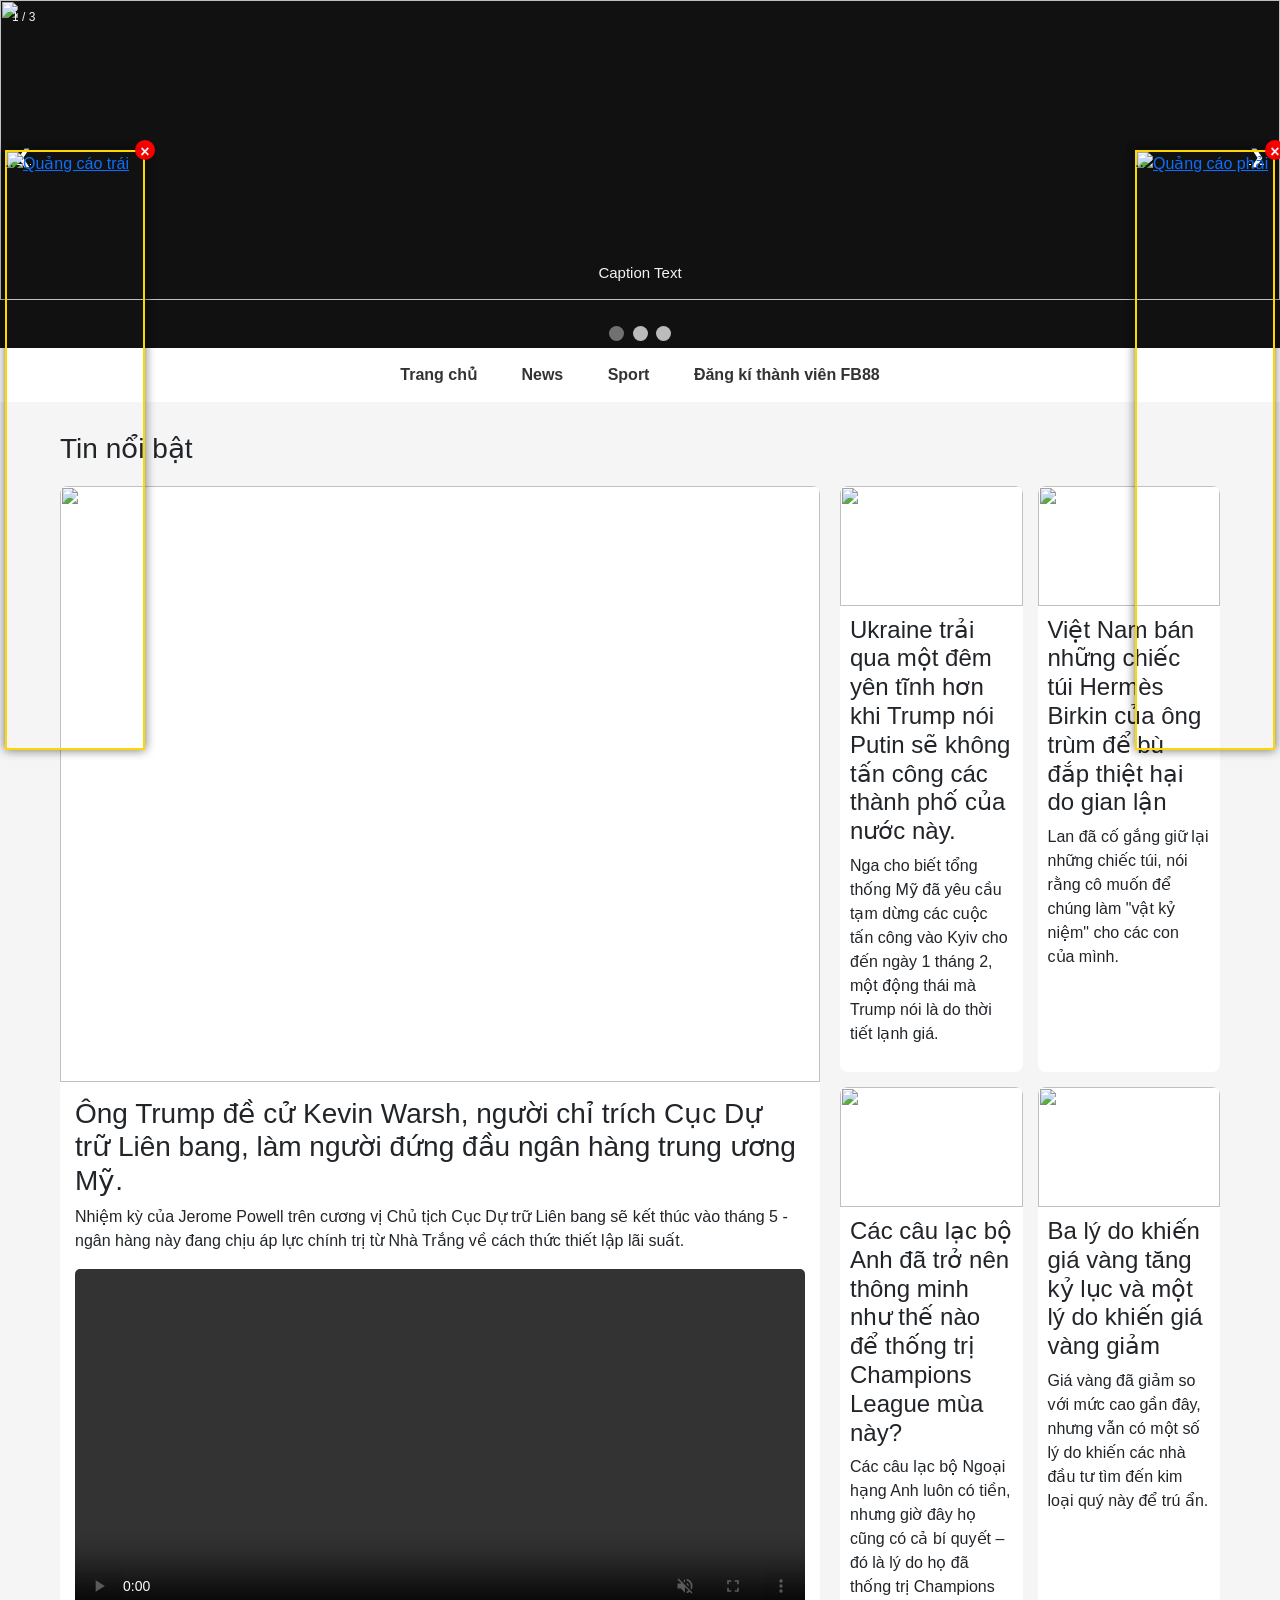
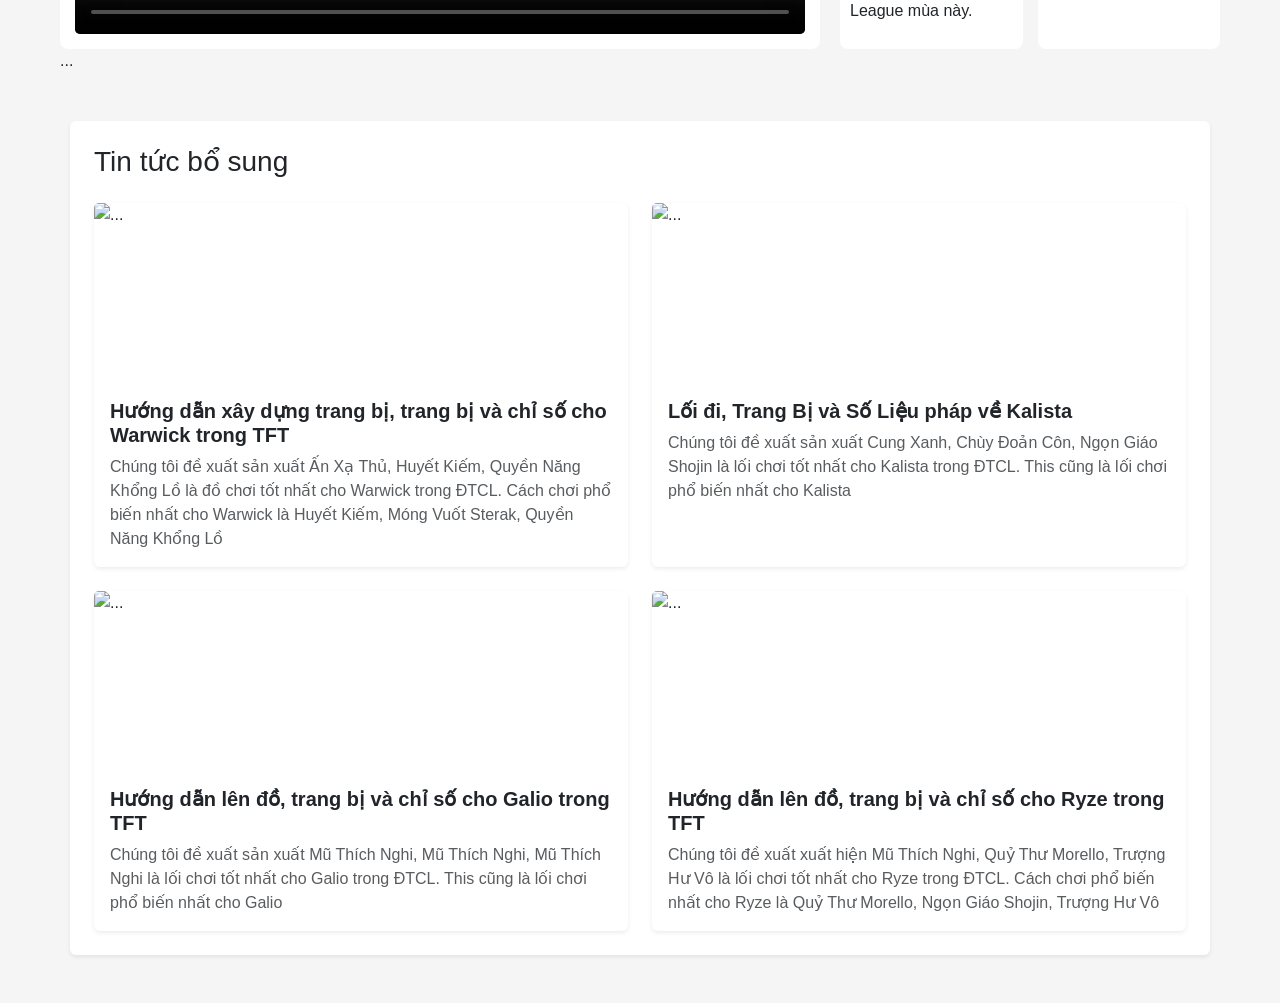
==== index.html @ cff38d14 "Add files via upload" ====
﻿<!DOCTYPE html>
<html lang="vi">
<head>
    <meta charset="UTF-8">
    <title>Trang chủ | Web Báo</title>
       <link href="https://cdn.jsdelivr.net/npm/bootstrap@5.3.8/dist/css/bootstrap.min.css" rel="stylesheet" integrity="sha384-sRIl4kxILFvY47J16cr9ZwB07vP4J8+LH7qKQnuqkuIAvNWLzeN8tE5YBujZqJLB" crossorigin="anonymous">
       <link rel="stylesheet" href="style.css">
</head>
<body>

    <header>
           



           <!-- Slideshow container -->
           <div class="slideshow-container">

            <!-- Full-width images with number and caption text -->
            <div class="mySlides my-fade">
              <div class="numbertext">1 / 3</div>
              <img src="images/img1.jpg" style="width:100%">
              <div class="text">Caption Text</div>
            </div>
          
            <div class="mySlides my-fade">
              <div class="numbertext">2 / 3</div>
              <img src="images/img2.jpg" style="width:100%">
              <div class="text">Caption Two</div>
            </div>
          
            <div class="mySlides my-fade">
              <div class="numbertext">3 / 3</div>
              <img src="images/img3.jpg" style="width:100%">
              <div class="text">Caption Three</div>
            </div>
          
            <!-- Next and previous buttons -->
            <a class="prev" onclick="plusSlides(-1)">&#10094;</a>
            <a class="next" onclick="plusSlides(1)">&#10095;</a>
          </div>
          <br>
          
          <!-- The dots/circles -->
          <div style="text-align:center">
            <span class="dot" onclick="currentSlide(1)"></span>
            <span class="dot" onclick="currentSlide(2)"></span>
            <span class="dot" onclick="currentSlide(3)"></span>
          </div>


          <script>
            let slideIndex = 1;
            showSlides(slideIndex);
            
            // Điều khiển nút Next/Prev
            function plusSlides(n) {
              showSlides(slideIndex += n);
            }
            
            // Điều khiển khi ấn vào chấm tròn (dots)
            function currentSlide(n) {
              showSlides(slideIndex = n);
            }
            
            function showSlides(n) {
              let i;
              let slides = document.getElementsByClassName("mySlides");
              let dots = document.getElementsByClassName("dot");
              
              if (n > slides.length) {slideIndex = 1}    
              if (n < 1) {slideIndex = slides.length}
              
              for (i = 0; i < slides.length; i++) {
                slides[i].style.display = "none";  
              }
              for (i = 0; i < dots.length; i++) {
                dots[i].className = dots[i].className.replace(" active", "");
              }
              
              slides[slideIndex-1].style.display = "block";  
              dots[slideIndex-1].className += " active";
            }
            </script>







<nav>
    <a href="index.html">Trang chủ</a>
    <a href="news.html">News</a>
    <a href="sport.html">Sport</a>
    <a href="thanhtoan.html">Đăng kí thành viên FB88</a>
</nav>

    </header>

    <main>


        <div class="banner-gif left">
            <a href="link-quang-cao-1.html">
                <img src="images/banner-trai.gif" alt="Quảng cáo trái">
            </a>
            <button class="close-btn" onclick="this.parentElement.style.display='none'">×</button>
        </div>

        <div class="banner-gif right">
            <a href="link-quang-cao-2.html">
                <img src="images/banner-phai.gif" alt="Quảng cáo phải">
            </a>
            <button class="close-btn" onclick="this.parentElement.style.display='none'">×</button>
        </div>





        <h2>Tin nổi bật</h2>

        <section class="bbc-grid">

            <!-- TIN LỚN -->
            <div class="main-news">
                <img src="images/main.jpg">
                <div class="content">
                    <h3>Ông Trump đề cử Kevin Warsh, người chỉ trích Cục Dự trữ Liên bang, làm người đứng đầu ngân hàng trung ương Mỹ.</h3>
                    <p>Nhiệm kỳ của Jerome Powell trên cương vị Chủ tịch Cục Dự trữ Liên bang sẽ kết thúc vào tháng 5 - ngân hàng này đang chịu áp lực chính trị từ Nhà Trắng về cách thức thiết lập lãi suất.</p>
                    <div class="quang-cao">
                        <video controls autoplay muted loop width="100%">
                            <source src="video/video.mp4">
                        </video>
                    </div>

                </div>

                <div class="cot-phai">
                </div>
            </div>
            </div>

            <!-- TIN NHỎ -->
            <div class="small-news">

                <div class="news-card">
                    <img src="images/small1.jpg">
                    <div class="content">
                        <h4>Ukraine trải qua một đêm yên tĩnh hơn khi Trump nói Putin sẽ không tấn công các thành phố của nước này.</h4>
                        <p>Nga cho biết tổng thống Mỹ đã yêu cầu tạm dừng các cuộc tấn công vào Kyiv cho đến ngày 1 tháng 2, một động thái mà Trump nói là do thời tiết lạnh giá.</p>
                    </div>
                </div>

                <div class="news-card">
                    <img src="images/small2.jpg">
                    <div class="content">
                        <h4>Việt Nam bán những chiếc túi Hermès Birkin của ông trùm để bù đắp thiệt hại do gian lận</h4>
                        <p>Lan đã cố gắng giữ lại những chiếc túi, nói rằng cô muốn để chúng làm "vật kỷ niệm" cho các con của mình.</p>
                    </div>
                </div>

                <div class="news-card">
                    <img src="images/small3.jpg">
                    <div class="content">
                        <h4>Các câu lạc bộ Anh đã trở nên thông minh như thế nào để thống trị Champions League mùa này?</h4>
                        <p>Các câu lạc bộ Ngoại hạng Anh luôn có tiền, nhưng giờ đây họ cũng có cả bí quyết – đó là lý do họ đã thống trị Champions League mùa này.</p>
                    </div>
                </div>

                <div class="news-card">
                    <img src="images/small4.jpg">
                    <div class="content">
                        <h4>Ba lý do khiến giá vàng tăng kỷ lục và một lý do khiến giá vàng giảm</h4>
                        <p>Giá vàng đã giảm so với mức cao gần đây, nhưng vẫn có một số lý do khiến các nhà đầu tư tìm đến kim loại quý này để trú ẩn.</p>
                    </div>
                </div>

            </div>




        </section>




                       <div class="banner-gif left">...</div>
    <div class="banner-gif right">...</div>

    <section class="bbc-grid">...</section>

    <div class="container my-5 shadow-sm p-4 bg-white rounded">
        <h2 class="mb-4">Tin tức bổ sung</h2>
        <div class="row row-cols-1 row-cols-md-2 g-4">
            <div class="col">
                <div class="card h-100 border-0 shadow-sm">
                    <img src="images/small5.jpg" class="card-img-top" alt="..." style="height: 180px; object-fit: contain;">
                    <div class="card-body">
                        <h5 class="card-title fw-bold text-dark">Hướng dẫn xây dựng trang bị, trang bị và chỉ số cho Warwick trong TFT</h5>
                        <p class="card-text text-muted">Chúng tôi đề xuất sản xuất Ấn Xạ Thủ, Huyết Kiếm, Quyền Năng Khổng Lồ là đồ chơi tốt nhất cho Warwick trong ĐTCL. Cách chơi phổ biến nhất cho Warwick là Huyết Kiếm, Móng Vuốt Sterak, Quyền Năng Khổng Lồ</p>
                    </div>
                </div>
            </div>
            <div class="col">
                <div class="card h-100 border-0 shadow-sm">
                    <img src="images/small6.jpg" class="card-img-top" alt="..." style="height: 180px; object-fit: contain;">
                    <div class="card-body">
                        <h5 class="card-title fw-bold text-dark">Lối đi, Trang Bị và Số Liệu pháp về Kalista</h5>
                        <p class="card-text text-muted">Chúng tôi đề xuất sản xuất Cung Xanh, Chùy Đoản Côn, Ngọn Giáo Shojin là lối chơi tốt nhất cho Kalista trong ĐTCL. This cũng là lối chơi phổ biến nhất cho Kalista</p>
                    </div>
                </div>
            </div>
            <div class="col">
                <div class="card h-100 border-0 shadow-sm">
                    <img src="images/small7.jpg" class="card-img-top" alt="..." style="height: 180px; object-fit: contain;">
                    <div class="card-body">
                        <h5 class="card-title fw-bold text-dark">Hướng dẫn lên đồ, trang bị và chỉ số cho Galio trong TFT</h5>
                        <p class="card-text text-muted">Chúng tôi đề xuất sản xuất Mũ Thích Nghi, Mũ Thích Nghi, Mũ Thích Nghi là lối chơi tốt nhất cho Galio trong ĐTCL. This cũng là lối chơi phổ biến nhất cho Galio</p>
                    </div>
                </div>
            </div>
            <div class="col">
                <div class="card h-100 border-0 shadow-sm">
                    <img src="images/small8.jpg" class="card-img-top" alt="..." style="height: 180px; object-fit: contain;">
                    <div class="card-body">
                        <h5 class="card-title fw-bold text-dark">Hướng dẫn lên đồ, trang bị và chỉ số cho Ryze trong TFT</h5>
                        <p class="card-text text-muted">Chúng tôi đề xuất xuất hiện Mũ Thích Nghi, Quỷ Thư Morello, Trượng Hư Vô là lối chơi tốt nhất cho Ryze trong ĐTCL. Cách chơi phổ biến nhất cho Ryze là Quỷ Thư Morello, Ngọn Giáo Shojin, Trượng Hư Vô</p>
                    </div>
                </div>
            </div>
        </div>
    </div>





    </main>







   

</body>
</html>
---- style.css ----
﻿* {
    margin: 0;
    padding: 0;
    box-sizing: border-box;
    font-family: Arial, Helvetica, sans-serif;
}

body {
    background: #f5f5f5;
}

/* ===== HEADER ===== */


.banner-gif {
    position: fixed;
    top: 150px;
    width: 140px;
    height: 600px;
    z-index: 9999;
    box-shadow: 0 0 10px rgba(0,0,0,0.3);
}

    .banner-gif img {
        width: 100%;
        
        height: 100%;
        display: block;
        border: 2px solid #ffd700;
    }

    
    .banner-gif.left {
        left: 5px;
    }

    .banner-gif.right {
        right: 5px;
    }


.close-btn {
    position: absolute;
    top: -10px;
    right: -10px;
    background: red;
    color: white;
    border: none;
    border-radius: 50%;
    width: 20px;
    height: 20px;
    cursor: pointer;
    font-weight: bold;
}







header {
    background: #111;
    padding: 0;
}

nav {
    display: block;      
    text-align: center; 
    background: #ffffff;  
    padding: 15px 0;     
    width: 100%;         
}

nav a {
    display: inline-block; 
    margin: 0 20px;        
    color: #333;         
    text-decoration: none; 
    font-weight: bold;     
}


.main-news {
    display: flex;
    flex-direction: column;
    height: 100%; 
}


.content {
    display: flex;
    flex-direction: column;
    flex-grow: 1;
}


.quang-cao {
    flex-grow: 1;
    display: flex;
}

   
    .quang-cao video {
        width: 100%;
        height: 100%; 
        object-fit: cover; 
        border-radius: 5px; 
    }

/* ===== MAIN ===== */
main {
    max-width: 1200px;
    margin: 30px auto;
    padding: 0 20px;
}

h2 {
    margin-bottom: 20px;
    font-size: 28px;
}

/* ===== GRID BBC ===== */
.bbc-grid {
    display: grid;
    grid-template-columns: 2fr 1fr;
    gap: 20px;
}

/* ===== MAIN NEWS ===== */
.main-news {
    background: white;
    border-radius: 8px;
    overflow: hidden;
}

    .main-news img {
        width: 100%;
        height: 300px;
        object-fit: cover;
        display:block;
    }

    .main-news .content {
        padding: 15px;
    }

    .main-news h3:hover {
        text-decoration: underline;
        cursor: pointer;
    }

/* ===== SMALL NEWS ===== */
.small-news {
    display: grid;
    grid-template-columns: 1fr 1fr;
    gap: 15px;
}

.news-card {
    background: white;
    border-radius: 8px;
    overflow: hidden;
}

    .news-card img {
        width: 100%;
        height: 120px;
        object-fit: cover;
    }

    .news-card .content {
        padding: 10px;
    }

    .news-card h4:hover {
        text-decoration: underline;
        cursor: pointer;
    }

    * {box-sizing:border-box}

/* Slideshow container */
.slideshow-container {
  max-width: 100%;
  position: relative;
  margin: auto;
}

/* Hide the images by default */
.mySlides {
  display: none;
}
.mySlides img {
    width: 100%;
    height: 300px; 
    object-fit: fill; 
    object-position: top;
    display: block;
}

/* Next & previous buttons */
.prev, .next {
  cursor: pointer;
  position: absolute;
  top: 50%;
  width: auto;
  margin-top: -22px;
  padding: 16px;
  color: white;
  font-weight: bold;
  font-size: 18px;
  transition: 0.6s ease;
  border-radius: 0 3px 3px 0;
  user-select: none;
}

/* Position the "next button" to the right */
.next {
  right: 0;
  border-radius: 3px 0 0 3px;
}

/* On hover, add a black background color with a little bit see-through */
.prev:hover, .next:hover {
  background-color: rgba(0,0,0,0.8);
}

/* Caption text */
.text {
  color: #f2f2f2;
  font-size: 15px;
  padding: 8px 12px;
  position: absolute;
  bottom: 8px;
  width: 100%;
  text-align: center;
}

/* Number text (1/3 etc) */
.numbertext {
  color: #f2f2f2;
  font-size: 12px;
  padding: 8px 12px;
  position: absolute;
  top: 0;
}

/* The dots/bullets/indicators */
.dot {
  cursor: pointer;
  height: 15px;
  width: 15px;
  margin: 0 2px;
  background-color: #bbb;
  border-radius: 50%;
  display: inline-block;
  transition: background-color 0.6s ease;
}

.active, .dot:hover {
  background-color: #717171;
}

/* Fading animation */
.my-fade {
  animation-name: fade;
  animation-duration: 1.5s;
}

@keyframes fade {
  from {opacity: .4}
  to {opacity: 1}
}



.main-news img, .main-new video {
    height: 100%; 
    display: block;
}
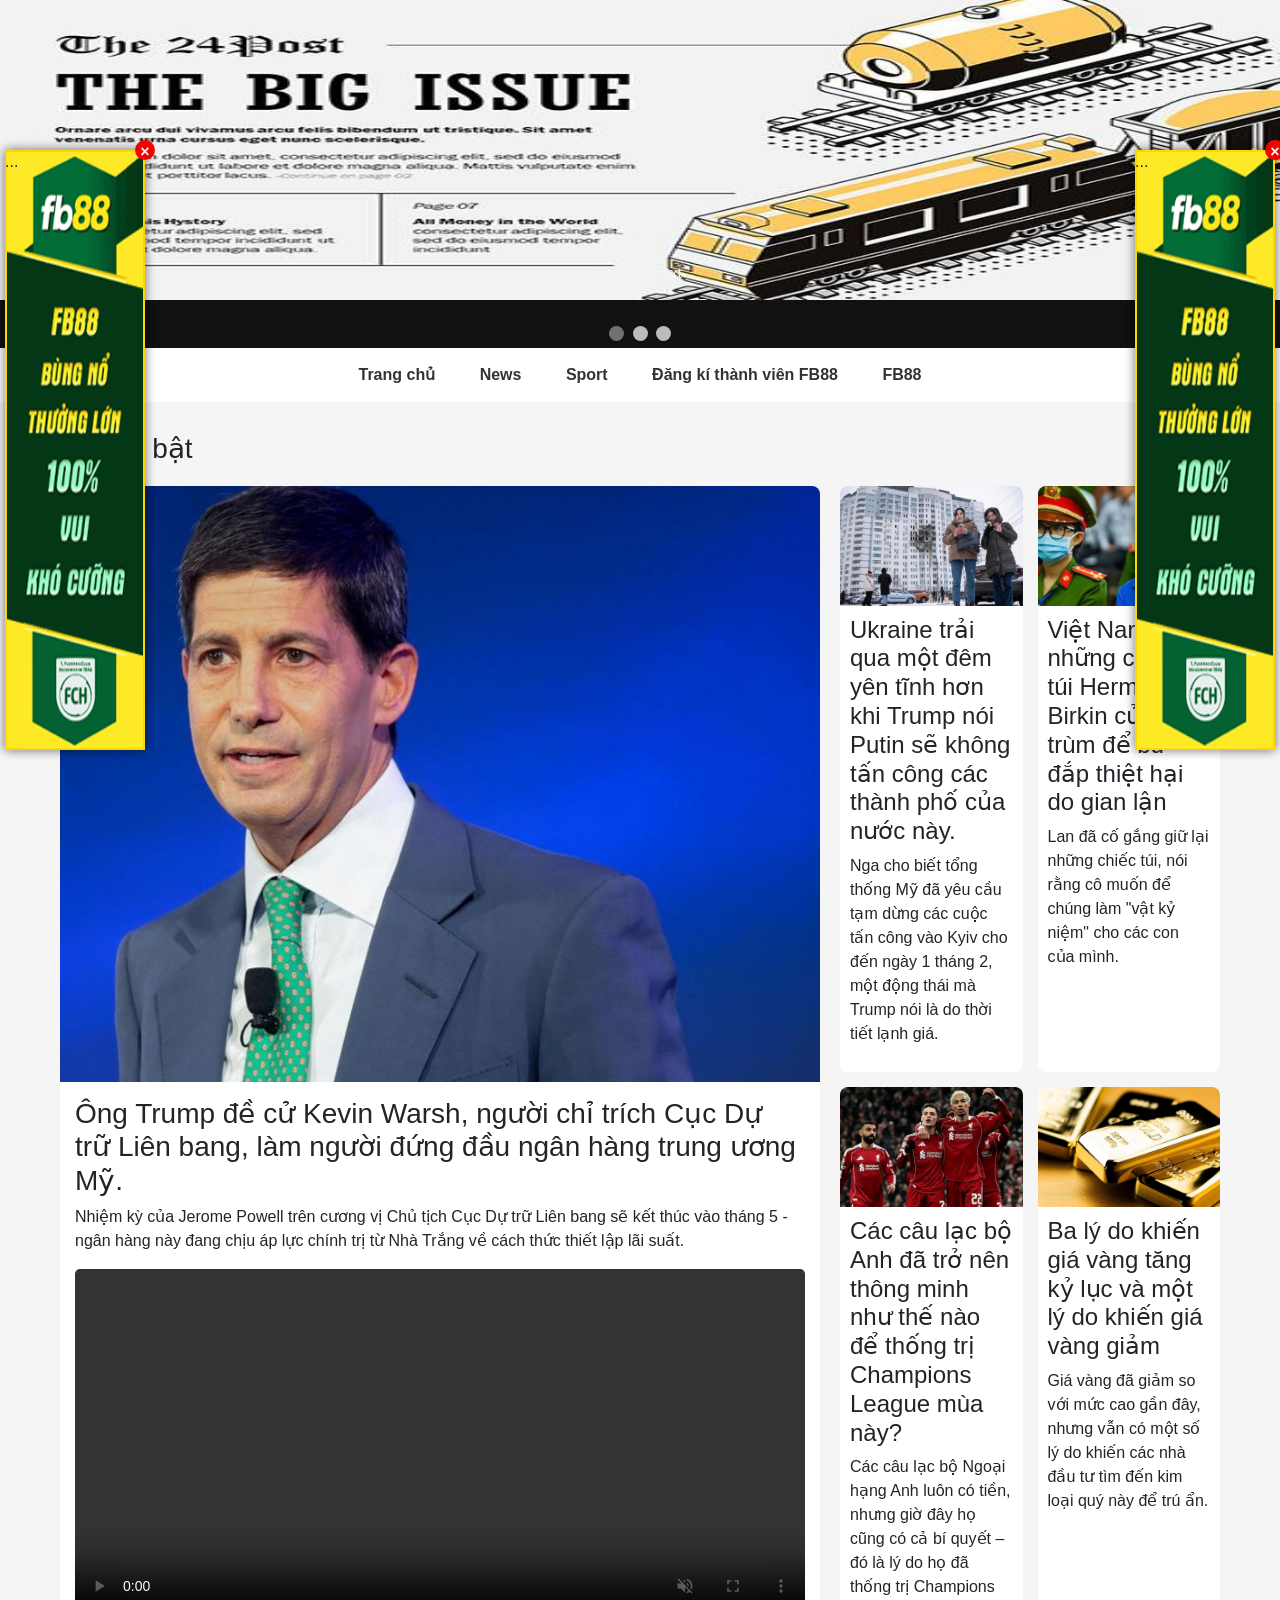
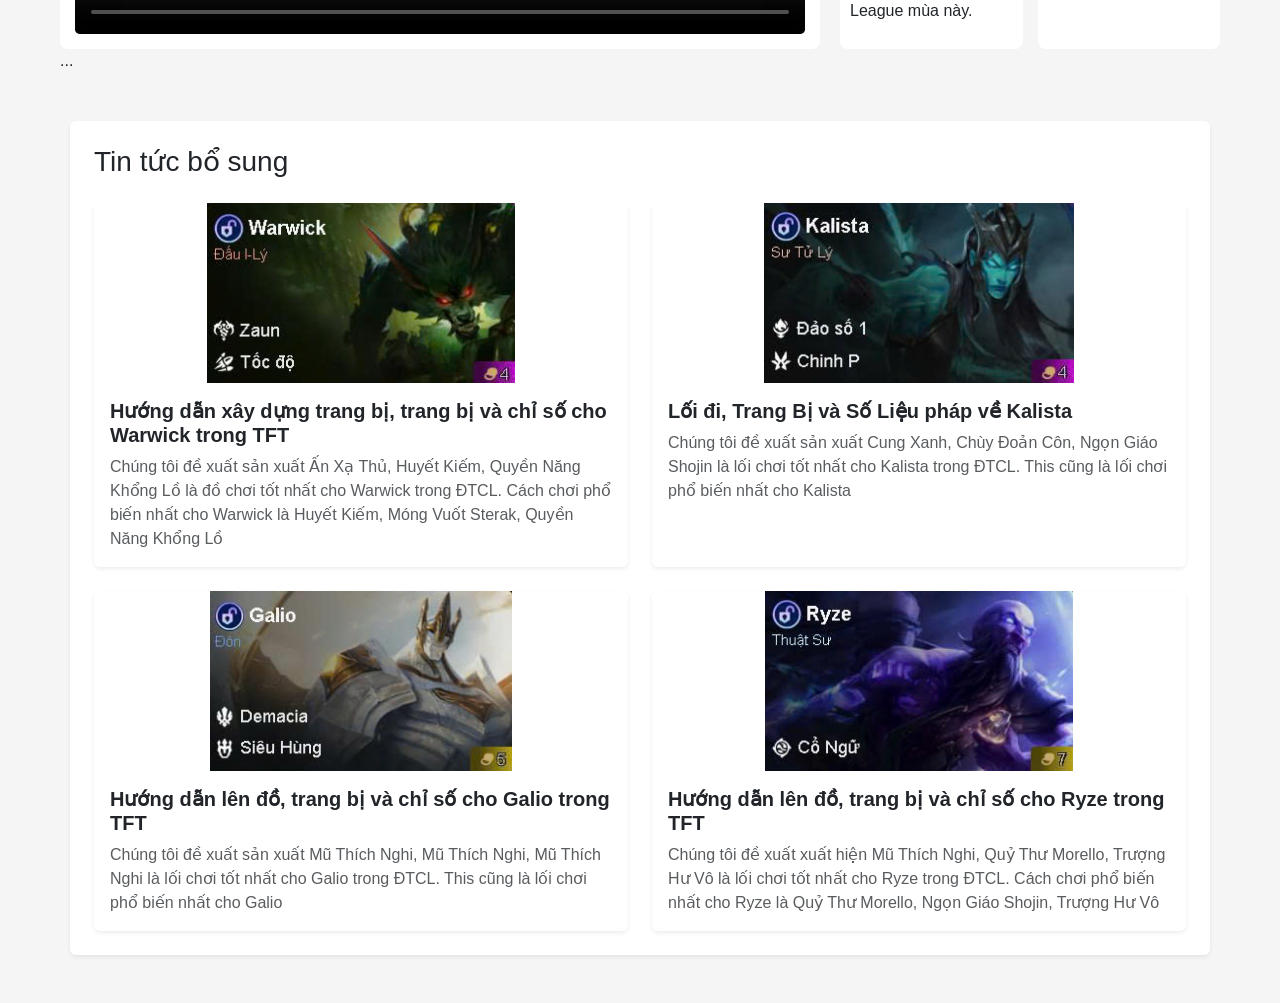
==== commit 81ac5385: "Add files via upload" ====
--- a/index.html
+++ b/index.html
@@ -94,6 +94,7 @@
     <a href="news.html">News</a>
     <a href="sport.html">Sport</a>
     <a href="thanhtoan.html">Đăng kí thành viên FB88</a>
+    <a href="sportsbook.html">FB88</a>
 </nav>
 
     </header>
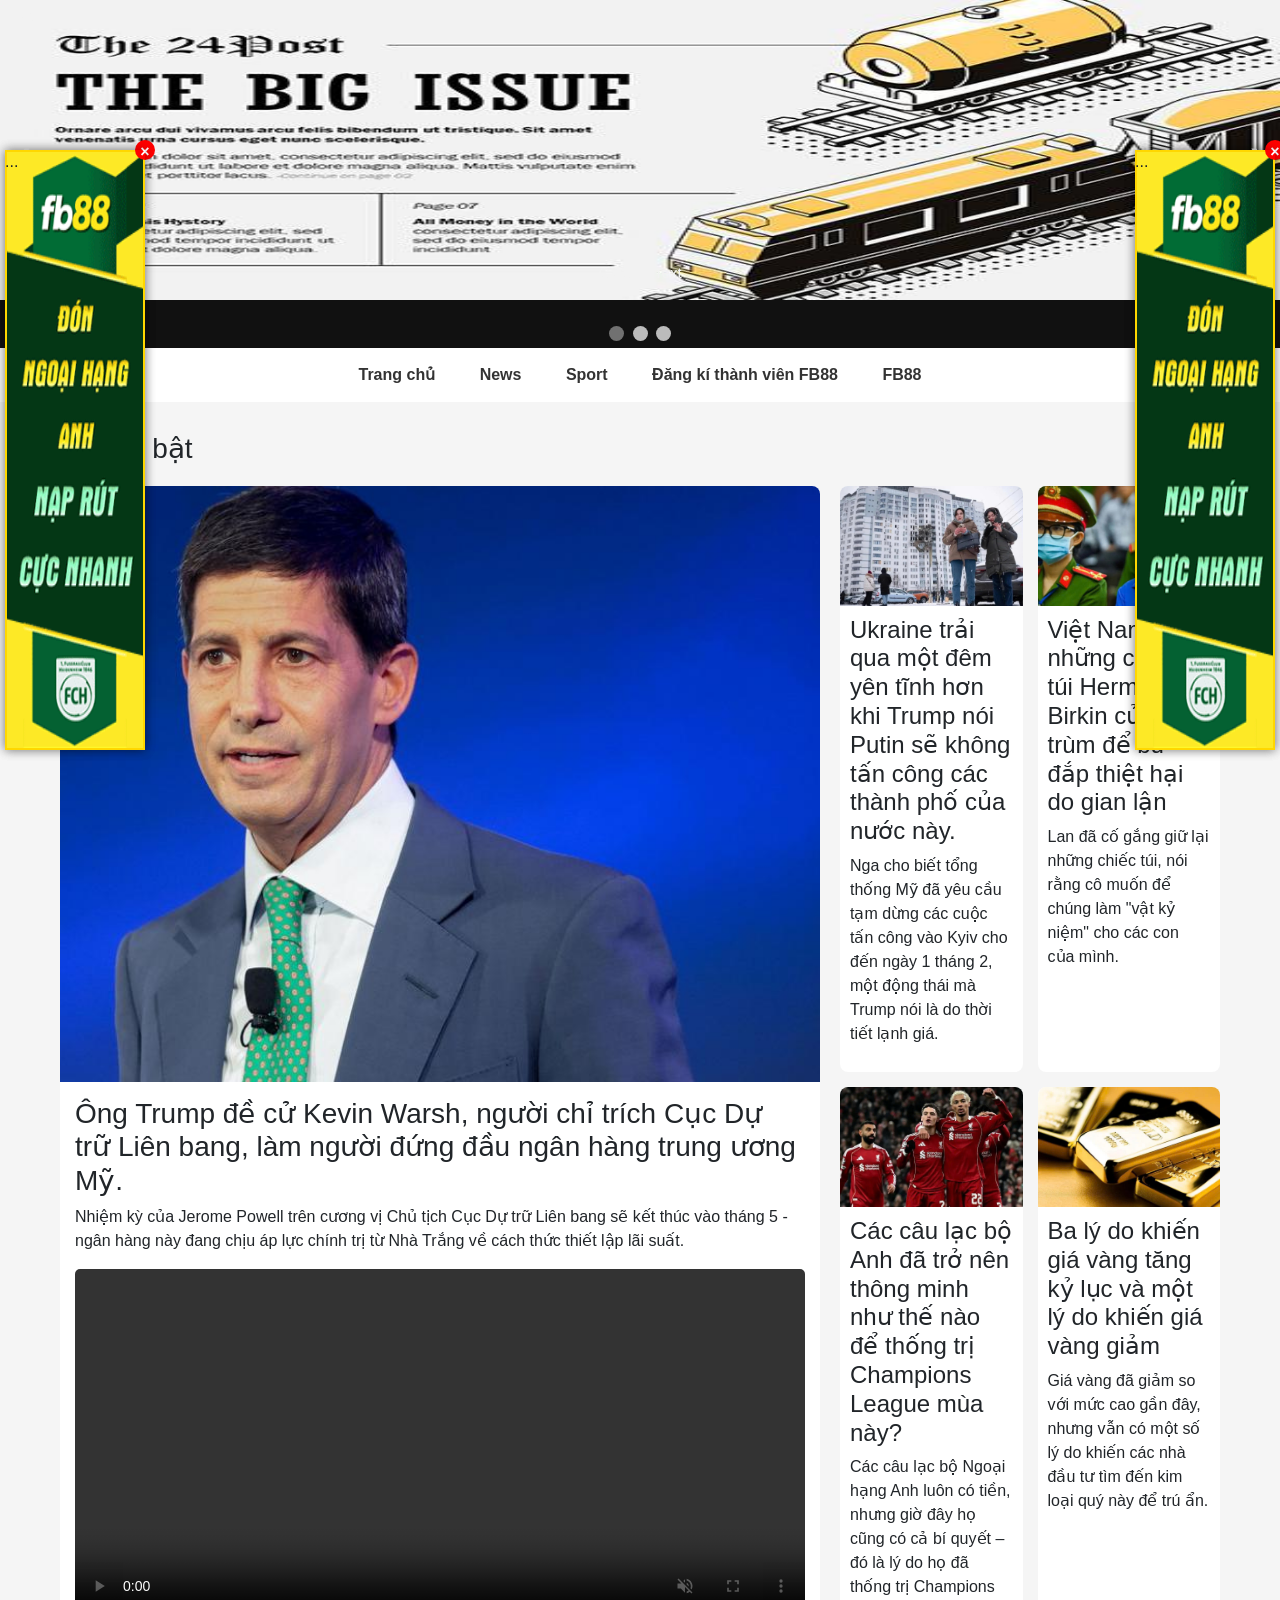
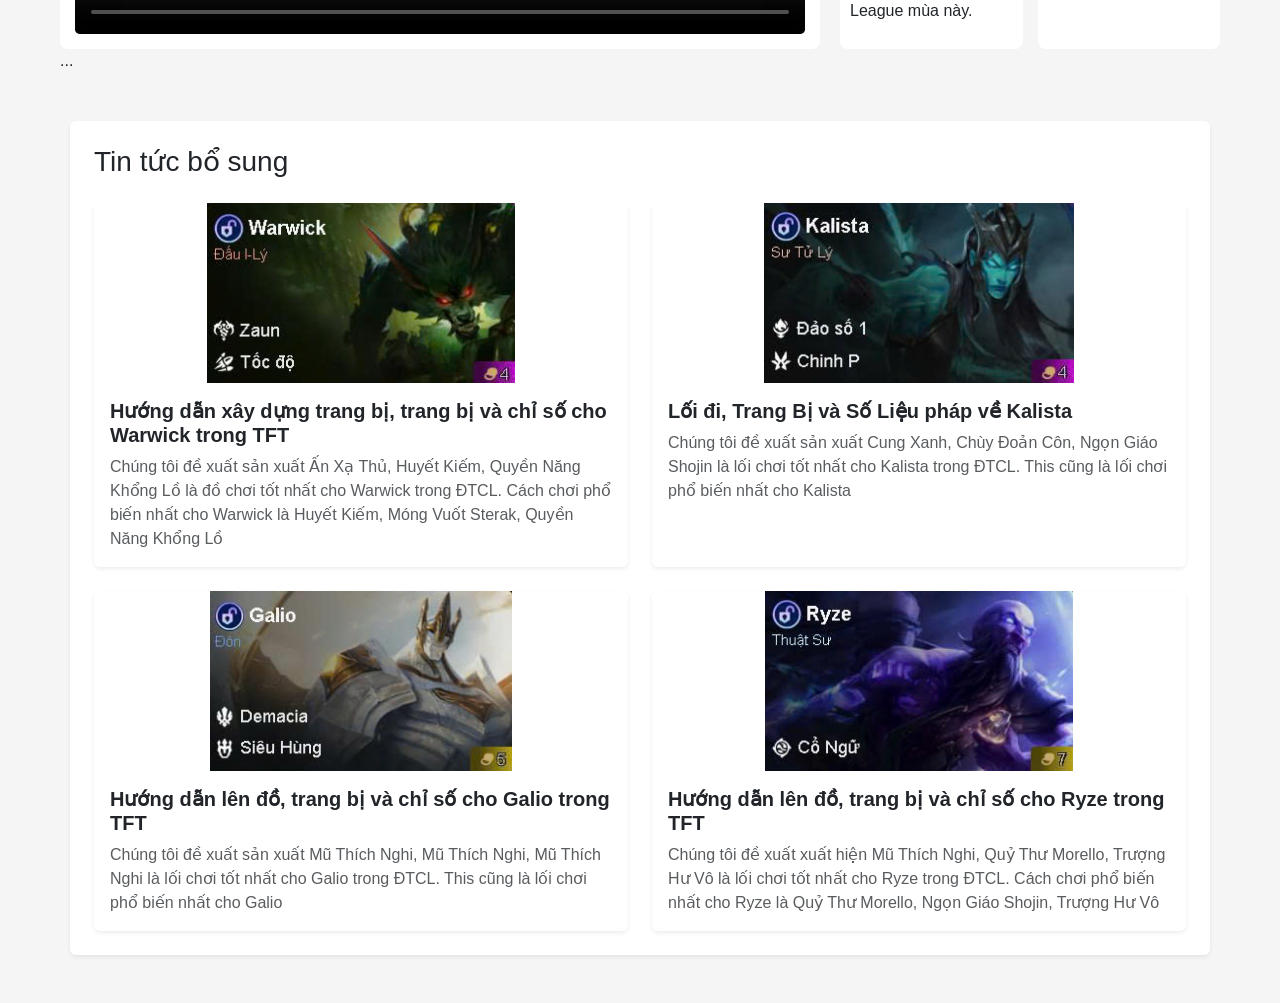
==== commit 3a686fee: "Add Vercel Web Analytics integration ## Vercel Web Analytics Installation Report  ### Implementation" ====
--- a/index.html
+++ b/index.html
@@ -1,253 +1,258 @@
-﻿<!DOCTYPE html>
-<html lang="vi">
-<head>
-    <meta charset="UTF-8">
-    <title>Trang chủ | Web Báo</title>
-       <link href="https://cdn.jsdelivr.net/npm/bootstrap@5.3.8/dist/css/bootstrap.min.css" rel="stylesheet" integrity="sha384-sRIl4kxILFvY47J16cr9ZwB07vP4J8+LH7qKQnuqkuIAvNWLzeN8tE5YBujZqJLB" crossorigin="anonymous">
-       <link rel="stylesheet" href="style.css">
-</head>
-<body>
-
-    <header>
-           
-
-
-
-           <!-- Slideshow container -->
-           <div class="slideshow-container">
-
-            <!-- Full-width images with number and caption text -->
-            <div class="mySlides my-fade">
-              <div class="numbertext">1 / 3</div>
-              <img src="images/img1.jpg" style="width:100%">
-              <div class="text">Caption Text</div>
-            </div>
-          
-            <div class="mySlides my-fade">
-              <div class="numbertext">2 / 3</div>
-              <img src="images/img2.jpg" style="width:100%">
-              <div class="text">Caption Two</div>
-            </div>
-          
-            <div class="mySlides my-fade">
-              <div class="numbertext">3 / 3</div>
-              <img src="images/img3.jpg" style="width:100%">
-              <div class="text">Caption Three</div>
-            </div>
-          
-            <!-- Next and previous buttons -->
-            <a class="prev" onclick="plusSlides(-1)">&#10094;</a>
-            <a class="next" onclick="plusSlides(1)">&#10095;</a>
-          </div>
-          <br>
-          
-          <!-- The dots/circles -->
-          <div style="text-align:center">
-            <span class="dot" onclick="currentSlide(1)"></span>
-            <span class="dot" onclick="currentSlide(2)"></span>
-            <span class="dot" onclick="currentSlide(3)"></span>
-          </div>
-
-
-          <script>
-            let slideIndex = 1;
-            showSlides(slideIndex);
-            
-            // Điều khiển nút Next/Prev
-            function plusSlides(n) {
-              showSlides(slideIndex += n);
-            }
-            
-            // Điều khiển khi ấn vào chấm tròn (dots)
-            function currentSlide(n) {
-              showSlides(slideIndex = n);
-            }
-            
-            function showSlides(n) {
-              let i;
-              let slides = document.getElementsByClassName("mySlides");
-              let dots = document.getElementsByClassName("dot");
-              
-              if (n > slides.length) {slideIndex = 1}    
-              if (n < 1) {slideIndex = slides.length}
-              
-              for (i = 0; i < slides.length; i++) {
-                slides[i].style.display = "none";  
-              }
-              for (i = 0; i < dots.length; i++) {
-                dots[i].className = dots[i].className.replace(" active", "");
-              }
-              
-              slides[slideIndex-1].style.display = "block";  
-              dots[slideIndex-1].className += " active";
-            }
-            </script>
-
-
-
-
-
-
-
-<nav>
-    <a href="index.html">Trang chủ</a>
-    <a href="news.html">News</a>
-    <a href="sport.html">Sport</a>
-    <a href="thanhtoan.html">Đăng kí thành viên FB88</a>
-    <a href="sportsbook.html">FB88</a>
-</nav>
-
-    </header>
-
-    <main>
-
-
-        <div class="banner-gif left">
-            <a href="link-quang-cao-1.html">
-                <img src="images/banner-trai.gif" alt="Quảng cáo trái">
-            </a>
-            <button class="close-btn" onclick="this.parentElement.style.display='none'">×</button>
-        </div>
-
-        <div class="banner-gif right">
-            <a href="link-quang-cao-2.html">
-                <img src="images/banner-phai.gif" alt="Quảng cáo phải">
-            </a>
-            <button class="close-btn" onclick="this.parentElement.style.display='none'">×</button>
-        </div>
-
-
-
-
-
-        <h2>Tin nổi bật</h2>
-
-        <section class="bbc-grid">
-
-            <!-- TIN LỚN -->
-            <div class="main-news">
-                <img src="images/main.jpg">
-                <div class="content">
-                    <h3>Ông Trump đề cử Kevin Warsh, người chỉ trích Cục Dự trữ Liên bang, làm người đứng đầu ngân hàng trung ương Mỹ.</h3>
-                    <p>Nhiệm kỳ của Jerome Powell trên cương vị Chủ tịch Cục Dự trữ Liên bang sẽ kết thúc vào tháng 5 - ngân hàng này đang chịu áp lực chính trị từ Nhà Trắng về cách thức thiết lập lãi suất.</p>
-                    <div class="quang-cao">
-                        <video controls autoplay muted loop width="100%">
-                            <source src="video/video.mp4">
-                        </video>
-                    </div>
-
-                </div>
-
-                <div class="cot-phai">
-                </div>
-            </div>
-            </div>
-
-            <!-- TIN NHỎ -->
-            <div class="small-news">
-
-                <div class="news-card">
-                    <img src="images/small1.jpg">
-                    <div class="content">
-                        <h4>Ukraine trải qua một đêm yên tĩnh hơn khi Trump nói Putin sẽ không tấn công các thành phố của nước này.</h4>
-                        <p>Nga cho biết tổng thống Mỹ đã yêu cầu tạm dừng các cuộc tấn công vào Kyiv cho đến ngày 1 tháng 2, một động thái mà Trump nói là do thời tiết lạnh giá.</p>
-                    </div>
-                </div>
-
-                <div class="news-card">
-                    <img src="images/small2.jpg">
-                    <div class="content">
-                        <h4>Việt Nam bán những chiếc túi Hermès Birkin của ông trùm để bù đắp thiệt hại do gian lận</h4>
-                        <p>Lan đã cố gắng giữ lại những chiếc túi, nói rằng cô muốn để chúng làm "vật kỷ niệm" cho các con của mình.</p>
-                    </div>
-                </div>
-
-                <div class="news-card">
-                    <img src="images/small3.jpg">
-                    <div class="content">
-                        <h4>Các câu lạc bộ Anh đã trở nên thông minh như thế nào để thống trị Champions League mùa này?</h4>
-                        <p>Các câu lạc bộ Ngoại hạng Anh luôn có tiền, nhưng giờ đây họ cũng có cả bí quyết – đó là lý do họ đã thống trị Champions League mùa này.</p>
-                    </div>
-                </div>
-
-                <div class="news-card">
-                    <img src="images/small4.jpg">
-                    <div class="content">
-                        <h4>Ba lý do khiến giá vàng tăng kỷ lục và một lý do khiến giá vàng giảm</h4>
-                        <p>Giá vàng đã giảm so với mức cao gần đây, nhưng vẫn có một số lý do khiến các nhà đầu tư tìm đến kim loại quý này để trú ẩn.</p>
-                    </div>
-                </div>
-
-            </div>
-
-
-
-
-        </section>
-
-
-
-
-                       <div class="banner-gif left">...</div>
-    <div class="banner-gif right">...</div>
-
-    <section class="bbc-grid">...</section>
-
-    <div class="container my-5 shadow-sm p-4 bg-white rounded">
-        <h2 class="mb-4">Tin tức bổ sung</h2>
-        <div class="row row-cols-1 row-cols-md-2 g-4">
-            <div class="col">
-                <div class="card h-100 border-0 shadow-sm">
-                    <img src="images/small5.jpg" class="card-img-top" alt="..." style="height: 180px; object-fit: contain;">
-                    <div class="card-body">
-                        <h5 class="card-title fw-bold text-dark">Hướng dẫn xây dựng trang bị, trang bị và chỉ số cho Warwick trong TFT</h5>
-                        <p class="card-text text-muted">Chúng tôi đề xuất sản xuất Ấn Xạ Thủ, Huyết Kiếm, Quyền Năng Khổng Lồ là đồ chơi tốt nhất cho Warwick trong ĐTCL. Cách chơi phổ biến nhất cho Warwick là Huyết Kiếm, Móng Vuốt Sterak, Quyền Năng Khổng Lồ</p>
-                    </div>
-                </div>
-            </div>
-            <div class="col">
-                <div class="card h-100 border-0 shadow-sm">
-                    <img src="images/small6.jpg" class="card-img-top" alt="..." style="height: 180px; object-fit: contain;">
-                    <div class="card-body">
-                        <h5 class="card-title fw-bold text-dark">Lối đi, Trang Bị và Số Liệu pháp về Kalista</h5>
-                        <p class="card-text text-muted">Chúng tôi đề xuất sản xuất Cung Xanh, Chùy Đoản Côn, Ngọn Giáo Shojin là lối chơi tốt nhất cho Kalista trong ĐTCL. This cũng là lối chơi phổ biến nhất cho Kalista</p>
-                    </div>
-                </div>
-            </div>
-            <div class="col">
-                <div class="card h-100 border-0 shadow-sm">
-                    <img src="images/small7.jpg" class="card-img-top" alt="..." style="height: 180px; object-fit: contain;">
-                    <div class="card-body">
-                        <h5 class="card-title fw-bold text-dark">Hướng dẫn lên đồ, trang bị và chỉ số cho Galio trong TFT</h5>
-                        <p class="card-text text-muted">Chúng tôi đề xuất sản xuất Mũ Thích Nghi, Mũ Thích Nghi, Mũ Thích Nghi là lối chơi tốt nhất cho Galio trong ĐTCL. This cũng là lối chơi phổ biến nhất cho Galio</p>
-                    </div>
-                </div>
-            </div>
-            <div class="col">
-                <div class="card h-100 border-0 shadow-sm">
-                    <img src="images/small8.jpg" class="card-img-top" alt="..." style="height: 180px; object-fit: contain;">
-                    <div class="card-body">
-                        <h5 class="card-title fw-bold text-dark">Hướng dẫn lên đồ, trang bị và chỉ số cho Ryze trong TFT</h5>
-                        <p class="card-text text-muted">Chúng tôi đề xuất xuất hiện Mũ Thích Nghi, Quỷ Thư Morello, Trượng Hư Vô là lối chơi tốt nhất cho Ryze trong ĐTCL. Cách chơi phổ biến nhất cho Ryze là Quỷ Thư Morello, Ngọn Giáo Shojin, Trượng Hư Vô</p>
-                    </div>
-                </div>
-            </div>
-        </div>
-    </div>
-
-
-
-
-
-    </main>
-
-
-
-
-
-
-
-   
-
-</body>
-</html>
+<!DOCTYPE html>
+<html lang="vi">
+<head>
+    <meta charset="UTF-8">
+    <title>Trang chủ | Web Báo</title>
+       <link href="https://cdn.jsdelivr.net/npm/bootstrap@5.3.8/dist/css/bootstrap.min.css" rel="stylesheet" integrity="sha384-sRIl4kxILFvY47J16cr9ZwB07vP4J8+LH7qKQnuqkuIAvNWLzeN8tE5YBujZqJLB" crossorigin="anonymous">
+       <link rel="stylesheet" href="style.css">
+       <!-- Vercel Web Analytics -->
+       <script>
+         window.va = window.va || function () { (window.vaq = window.vaq || []).push(arguments); };
+       </script>
+       <script defer src="/_vercel/insights/script.js"></script>
+</head>
+<body>
+
+    <header>
+           
+
+
+
+           <!-- Slideshow container -->
+           <div class="slideshow-container">
+
+            <!-- Full-width images with number and caption text -->
+            <div class="mySlides my-fade">
+              <div class="numbertext">1 / 3</div>
+              <img src="images/img1.jpg" style="width:100%">
+              <div class="text">Caption Text</div>
+            </div>
+          
+            <div class="mySlides my-fade">
+              <div class="numbertext">2 / 3</div>
+              <img src="images/img2.jpg" style="width:100%">
+              <div class="text">Caption Two</div>
+            </div>
+          
+            <div class="mySlides my-fade">
+              <div class="numbertext">3 / 3</div>
+              <img src="images/img3.jpg" style="width:100%">
+              <div class="text">Caption Three</div>
+            </div>
+          
+            <!-- Next and previous buttons -->
+            <a class="prev" onclick="plusSlides(-1)">&#10094;</a>
+            <a class="next" onclick="plusSlides(1)">&#10095;</a>
+          </div>
+          <br>
+          
+          <!-- The dots/circles -->
+          <div style="text-align:center">
+            <span class="dot" onclick="currentSlide(1)"></span>
+            <span class="dot" onclick="currentSlide(2)"></span>
+            <span class="dot" onclick="currentSlide(3)"></span>
+          </div>
+
+
+          <script>
+            let slideIndex = 1;
+            showSlides(slideIndex);
+            
+            // Điều khiển nút Next/Prev
+            function plusSlides(n) {
+              showSlides(slideIndex += n);
+            }
+            
+            // Điều khiển khi ấn vào chấm tròn (dots)
+            function currentSlide(n) {
+              showSlides(slideIndex = n);
+            }
+            
+            function showSlides(n) {
+              let i;
+              let slides = document.getElementsByClassName("mySlides");
+              let dots = document.getElementsByClassName("dot");
+              
+              if (n > slides.length) {slideIndex = 1}    
+              if (n < 1) {slideIndex = slides.length}
+              
+              for (i = 0; i < slides.length; i++) {
+                slides[i].style.display = "none";  
+              }
+              for (i = 0; i < dots.length; i++) {
+                dots[i].className = dots[i].className.replace(" active", "");
+              }
+              
+              slides[slideIndex-1].style.display = "block";  
+              dots[slideIndex-1].className += " active";
+            }
+            </script>
+
+
+
+
+
+
+
+<nav>
+    <a href="index.html">Trang chủ</a>
+    <a href="news.html">News</a>
+    <a href="sport.html">Sport</a>
+    <a href="thanhtoan.html">Đăng kí thành viên FB88</a>
+    <a href="sportsbook.html">FB88</a>
+</nav>
+
+    </header>
+
+    <main>
+
+
+        <div class="banner-gif left">
+            <a href="link-quang-cao-1.html">
+                <img src="images/banner-trai.gif" alt="Quảng cáo trái">
+            </a>
+            <button class="close-btn" onclick="this.parentElement.style.display='none'">×</button>
+        </div>
+
+        <div class="banner-gif right">
+            <a href="link-quang-cao-2.html">
+                <img src="images/banner-phai.gif" alt="Quảng cáo phải">
+            </a>
+            <button class="close-btn" onclick="this.parentElement.style.display='none'">×</button>
+        </div>
+
+
+
+
+
+        <h2>Tin nổi bật</h2>
+
+        <section class="bbc-grid">
+
+            <!-- TIN LỚN -->
+            <div class="main-news">
+                <img src="images/main.jpg">
+                <div class="content">
+                    <h3>Ông Trump đề cử Kevin Warsh, người chỉ trích Cục Dự trữ Liên bang, làm người đứng đầu ngân hàng trung ương Mỹ.</h3>
+                    <p>Nhiệm kỳ của Jerome Powell trên cương vị Chủ tịch Cục Dự trữ Liên bang sẽ kết thúc vào tháng 5 - ngân hàng này đang chịu áp lực chính trị từ Nhà Trắng về cách thức thiết lập lãi suất.</p>
+                    <div class="quang-cao">
+                        <video controls autoplay muted loop width="100%">
+                            <source src="video/video.mp4">
+                        </video>
+                    </div>
+
+                </div>
+
+                <div class="cot-phai">
+                </div>
+            </div>
+            </div>
+
+            <!-- TIN NHỎ -->
+            <div class="small-news">
+
+                <div class="news-card">
+                    <img src="images/small1.jpg">
+                    <div class="content">
+                        <h4>Ukraine trải qua một đêm yên tĩnh hơn khi Trump nói Putin sẽ không tấn công các thành phố của nước này.</h4>
+                        <p>Nga cho biết tổng thống Mỹ đã yêu cầu tạm dừng các cuộc tấn công vào Kyiv cho đến ngày 1 tháng 2, một động thái mà Trump nói là do thời tiết lạnh giá.</p>
+                    </div>
+                </div>
+
+                <div class="news-card">
+                    <img src="images/small2.jpg">
+                    <div class="content">
+                        <h4>Việt Nam bán những chiếc túi Hermès Birkin của ông trùm để bù đắp thiệt hại do gian lận</h4>
+                        <p>Lan đã cố gắng giữ lại những chiếc túi, nói rằng cô muốn để chúng làm "vật kỷ niệm" cho các con của mình.</p>
+                    </div>
+                </div>
+
+                <div class="news-card">
+                    <img src="images/small3.jpg">
+                    <div class="content">
+                        <h4>Các câu lạc bộ Anh đã trở nên thông minh như thế nào để thống trị Champions League mùa này?</h4>
+                        <p>Các câu lạc bộ Ngoại hạng Anh luôn có tiền, nhưng giờ đây họ cũng có cả bí quyết – đó là lý do họ đã thống trị Champions League mùa này.</p>
+                    </div>
+                </div>
+
+                <div class="news-card">
+                    <img src="images/small4.jpg">
+                    <div class="content">
+                        <h4>Ba lý do khiến giá vàng tăng kỷ lục và một lý do khiến giá vàng giảm</h4>
+                        <p>Giá vàng đã giảm so với mức cao gần đây, nhưng vẫn có một số lý do khiến các nhà đầu tư tìm đến kim loại quý này để trú ẩn.</p>
+                    </div>
+                </div>
+
+            </div>
+
+
+
+
+        </section>
+
+
+
+
+                       <div class="banner-gif left">...</div>
+    <div class="banner-gif right">...</div>
+
+    <section class="bbc-grid">...</section>
+
+    <div class="container my-5 shadow-sm p-4 bg-white rounded">
+        <h2 class="mb-4">Tin tức bổ sung</h2>
+        <div class="row row-cols-1 row-cols-md-2 g-4">
+            <div class="col">
+                <div class="card h-100 border-0 shadow-sm">
+                    <img src="images/small5.jpg" class="card-img-top" alt="..." style="height: 180px; object-fit: contain;">
+                    <div class="card-body">
+                        <h5 class="card-title fw-bold text-dark">Hướng dẫn xây dựng trang bị, trang bị và chỉ số cho Warwick trong TFT</h5>
+                        <p class="card-text text-muted">Chúng tôi đề xuất sản xuất Ấn Xạ Thủ, Huyết Kiếm, Quyền Năng Khổng Lồ là đồ chơi tốt nhất cho Warwick trong ĐTCL. Cách chơi phổ biến nhất cho Warwick là Huyết Kiếm, Móng Vuốt Sterak, Quyền Năng Khổng Lồ</p>
+                    </div>
+                </div>
+            </div>
+            <div class="col">
+                <div class="card h-100 border-0 shadow-sm">
+                    <img src="images/small6.jpg" class="card-img-top" alt="..." style="height: 180px; object-fit: contain;">
+                    <div class="card-body">
+                        <h5 class="card-title fw-bold text-dark">Lối đi, Trang Bị và Số Liệu pháp về Kalista</h5>
+                        <p class="card-text text-muted">Chúng tôi đề xuất sản xuất Cung Xanh, Chùy Đoản Côn, Ngọn Giáo Shojin là lối chơi tốt nhất cho Kalista trong ĐTCL. This cũng là lối chơi phổ biến nhất cho Kalista</p>
+                    </div>
+                </div>
+            </div>
+            <div class="col">
+                <div class="card h-100 border-0 shadow-sm">
+                    <img src="images/small7.jpg" class="card-img-top" alt="..." style="height: 180px; object-fit: contain;">
+                    <div class="card-body">
+                        <h5 class="card-title fw-bold text-dark">Hướng dẫn lên đồ, trang bị và chỉ số cho Galio trong TFT</h5>
+                        <p class="card-text text-muted">Chúng tôi đề xuất sản xuất Mũ Thích Nghi, Mũ Thích Nghi, Mũ Thích Nghi là lối chơi tốt nhất cho Galio trong ĐTCL. This cũng là lối chơi phổ biến nhất cho Galio</p>
+                    </div>
+                </div>
+            </div>
+            <div class="col">
+                <div class="card h-100 border-0 shadow-sm">
+                    <img src="images/small8.jpg" class="card-img-top" alt="..." style="height: 180px; object-fit: contain;">
+                    <div class="card-body">
+                        <h5 class="card-title fw-bold text-dark">Hướng dẫn lên đồ, trang bị và chỉ số cho Ryze trong TFT</h5>
+                        <p class="card-text text-muted">Chúng tôi đề xuất xuất hiện Mũ Thích Nghi, Quỷ Thư Morello, Trượng Hư Vô là lối chơi tốt nhất cho Ryze trong ĐTCL. Cách chơi phổ biến nhất cho Ryze là Quỷ Thư Morello, Ngọn Giáo Shojin, Trượng Hư Vô</p>
+                    </div>
+                </div>
+            </div>
+        </div>
+    </div>
+
+
+
+
+
+    </main>
+
+
+
+
+
+
+
+   
+
+</body>
+</html>
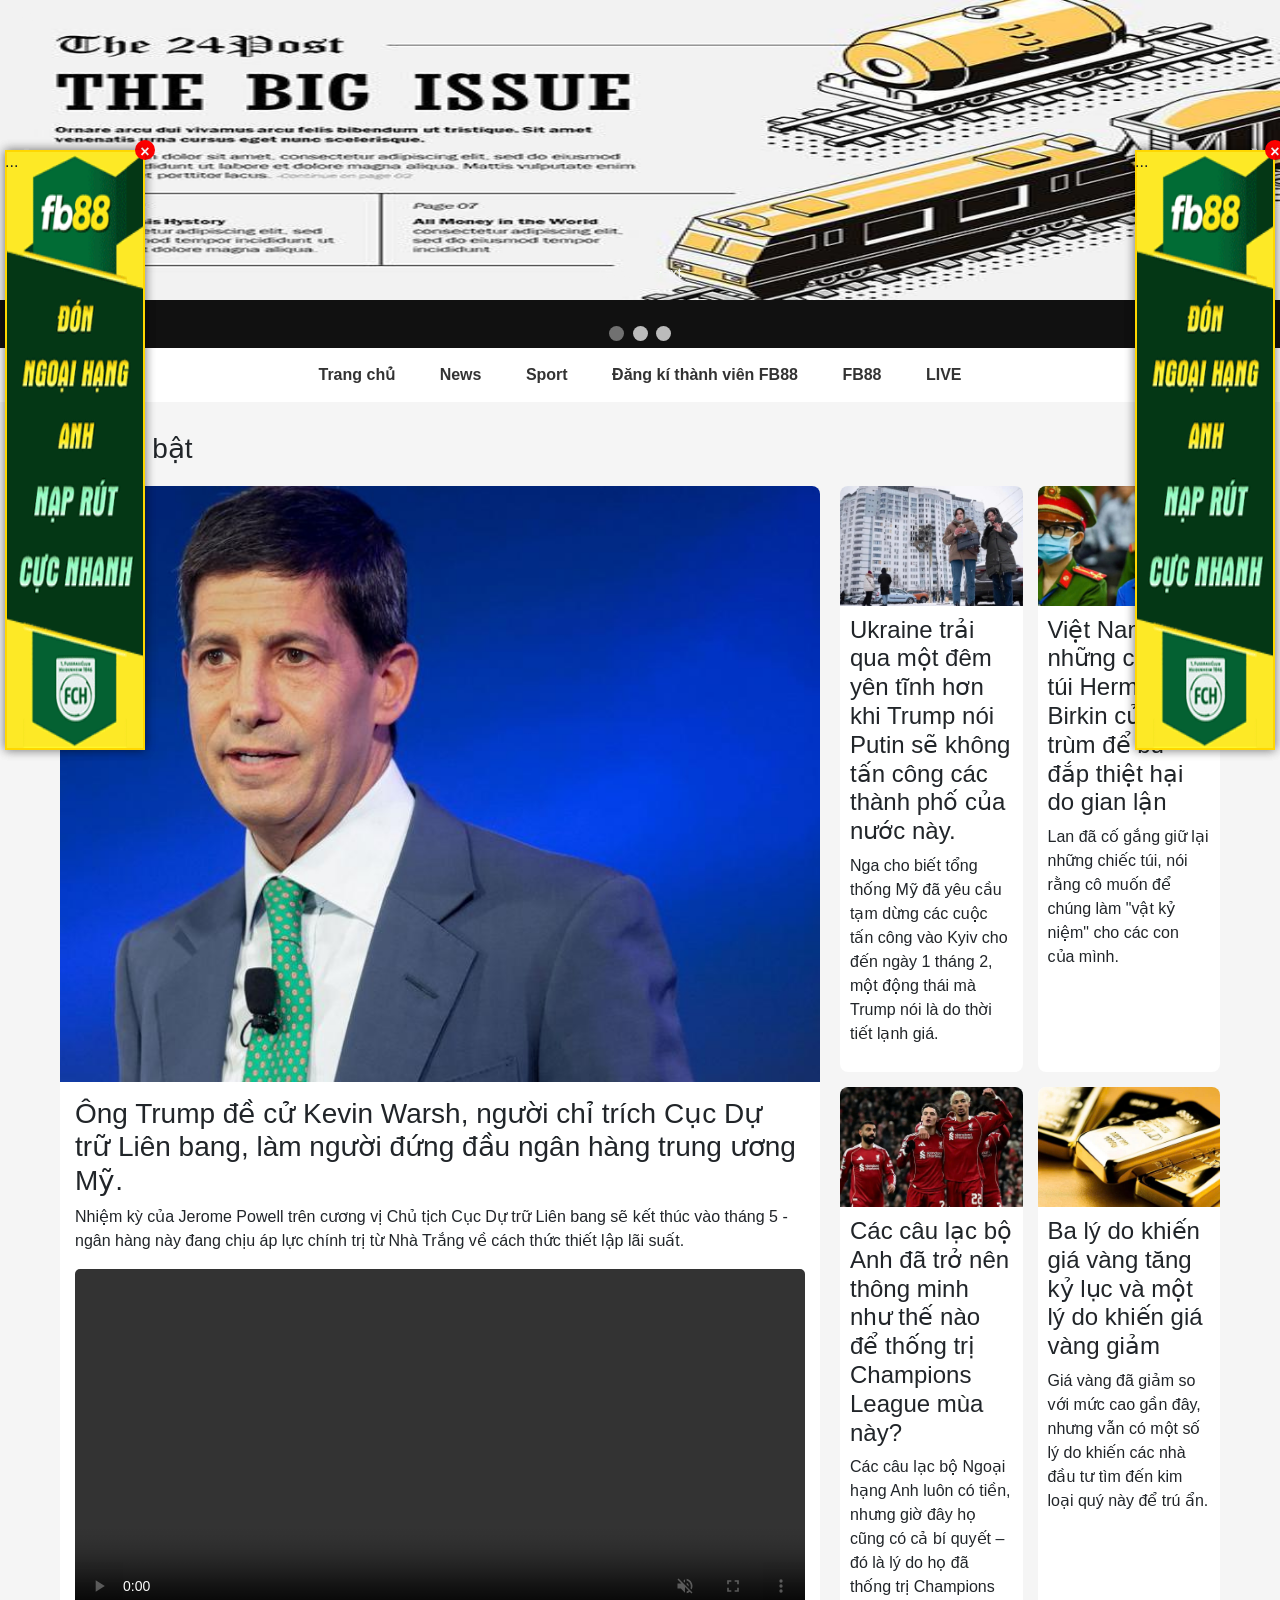
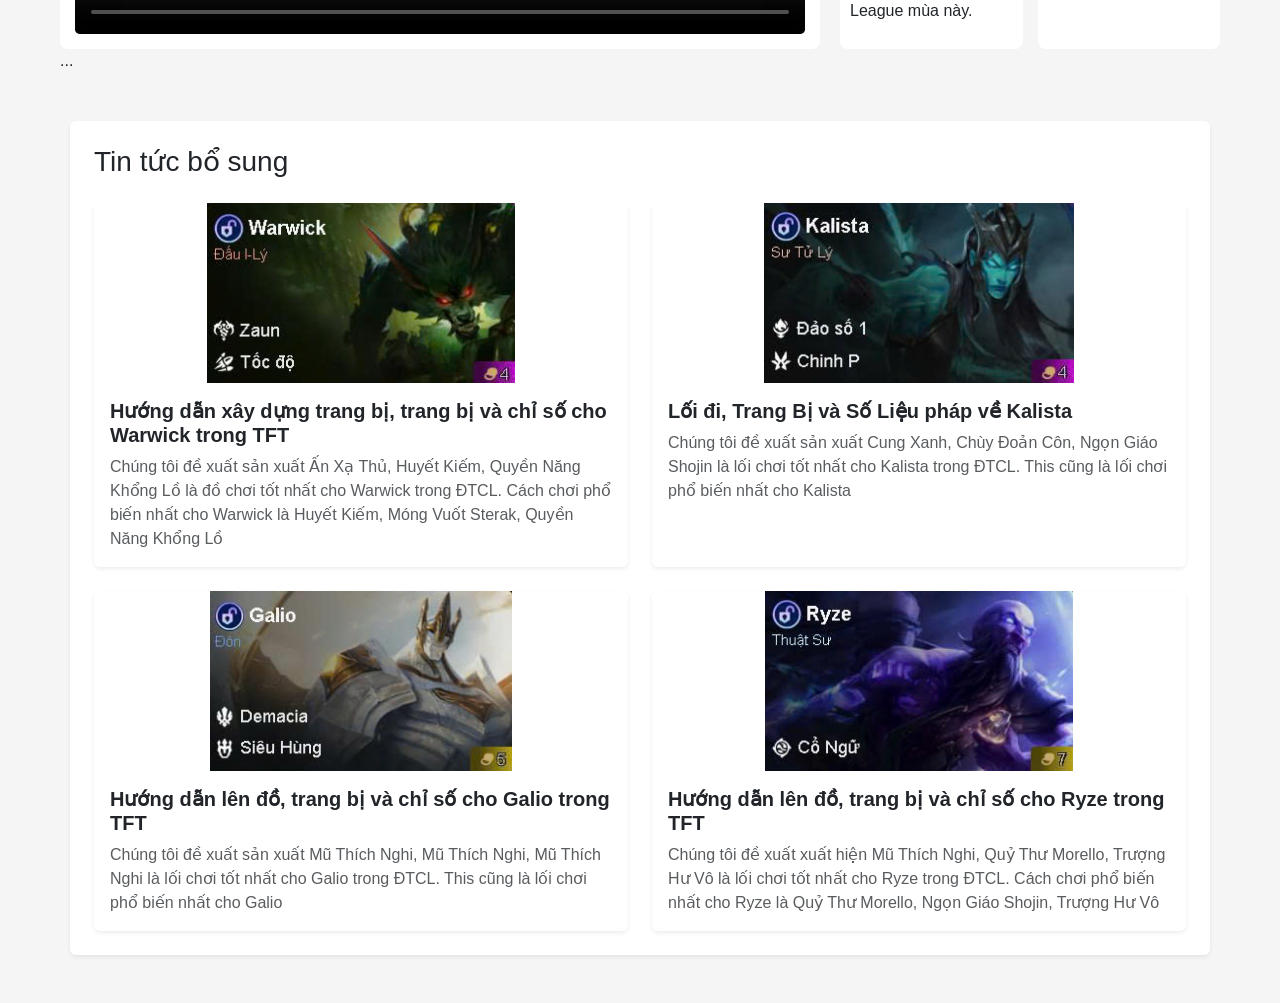
==== commit bd023e07: "Add files via upload" ====
--- a/index.html
+++ b/index.html
@@ -1,258 +1,254 @@
-<!DOCTYPE html>
-<html lang="vi">
-<head>
-    <meta charset="UTF-8">
-    <title>Trang chủ | Web Báo</title>
-       <link href="https://cdn.jsdelivr.net/npm/bootstrap@5.3.8/dist/css/bootstrap.min.css" rel="stylesheet" integrity="sha384-sRIl4kxILFvY47J16cr9ZwB07vP4J8+LH7qKQnuqkuIAvNWLzeN8tE5YBujZqJLB" crossorigin="anonymous">
-       <link rel="stylesheet" href="style.css">
-       <!-- Vercel Web Analytics -->
-       <script>
-         window.va = window.va || function () { (window.vaq = window.vaq || []).push(arguments); };
-       </script>
-       <script defer src="/_vercel/insights/script.js"></script>
-</head>
-<body>
-
-    <header>
-           
-
-
-
-           <!-- Slideshow container -->
-           <div class="slideshow-container">
-
-            <!-- Full-width images with number and caption text -->
-            <div class="mySlides my-fade">
-              <div class="numbertext">1 / 3</div>
-              <img src="images/img1.jpg" style="width:100%">
-              <div class="text">Caption Text</div>
-            </div>
-          
-            <div class="mySlides my-fade">
-              <div class="numbertext">2 / 3</div>
-              <img src="images/img2.jpg" style="width:100%">
-              <div class="text">Caption Two</div>
-            </div>
-          
-            <div class="mySlides my-fade">
-              <div class="numbertext">3 / 3</div>
-              <img src="images/img3.jpg" style="width:100%">
-              <div class="text">Caption Three</div>
-            </div>
-          
-            <!-- Next and previous buttons -->
-            <a class="prev" onclick="plusSlides(-1)">&#10094;</a>
-            <a class="next" onclick="plusSlides(1)">&#10095;</a>
-          </div>
-          <br>
-          
-          <!-- The dots/circles -->
-          <div style="text-align:center">
-            <span class="dot" onclick="currentSlide(1)"></span>
-            <span class="dot" onclick="currentSlide(2)"></span>
-            <span class="dot" onclick="currentSlide(3)"></span>
-          </div>
-
-
-          <script>
-            let slideIndex = 1;
-            showSlides(slideIndex);
-            
-            // Điều khiển nút Next/Prev
-            function plusSlides(n) {
-              showSlides(slideIndex += n);
-            }
-            
-            // Điều khiển khi ấn vào chấm tròn (dots)
-            function currentSlide(n) {
-              showSlides(slideIndex = n);
-            }
-            
-            function showSlides(n) {
-              let i;
-              let slides = document.getElementsByClassName("mySlides");
-              let dots = document.getElementsByClassName("dot");
-              
-              if (n > slides.length) {slideIndex = 1}    
-              if (n < 1) {slideIndex = slides.length}
-              
-              for (i = 0; i < slides.length; i++) {
-                slides[i].style.display = "none";  
-              }
-              for (i = 0; i < dots.length; i++) {
-                dots[i].className = dots[i].className.replace(" active", "");
-              }
-              
-              slides[slideIndex-1].style.display = "block";  
-              dots[slideIndex-1].className += " active";
-            }
-            </script>
-
-
-
-
-
-
-
-<nav>
-    <a href="index.html">Trang chủ</a>
-    <a href="news.html">News</a>
-    <a href="sport.html">Sport</a>
-    <a href="thanhtoan.html">Đăng kí thành viên FB88</a>
-    <a href="sportsbook.html">FB88</a>
-</nav>
-
-    </header>
-
-    <main>
-
-
-        <div class="banner-gif left">
-            <a href="link-quang-cao-1.html">
-                <img src="images/banner-trai.gif" alt="Quảng cáo trái">
-            </a>
-            <button class="close-btn" onclick="this.parentElement.style.display='none'">×</button>
-        </div>
-
-        <div class="banner-gif right">
-            <a href="link-quang-cao-2.html">
-                <img src="images/banner-phai.gif" alt="Quảng cáo phải">
-            </a>
-            <button class="close-btn" onclick="this.parentElement.style.display='none'">×</button>
-        </div>
-
-
-
-
-
-        <h2>Tin nổi bật</h2>
-
-        <section class="bbc-grid">
-
-            <!-- TIN LỚN -->
-            <div class="main-news">
-                <img src="images/main.jpg">
-                <div class="content">
-                    <h3>Ông Trump đề cử Kevin Warsh, người chỉ trích Cục Dự trữ Liên bang, làm người đứng đầu ngân hàng trung ương Mỹ.</h3>
-                    <p>Nhiệm kỳ của Jerome Powell trên cương vị Chủ tịch Cục Dự trữ Liên bang sẽ kết thúc vào tháng 5 - ngân hàng này đang chịu áp lực chính trị từ Nhà Trắng về cách thức thiết lập lãi suất.</p>
-                    <div class="quang-cao">
-                        <video controls autoplay muted loop width="100%">
-                            <source src="video/video.mp4">
-                        </video>
-                    </div>
-
-                </div>
-
-                <div class="cot-phai">
-                </div>
-            </div>
-            </div>
-
-            <!-- TIN NHỎ -->
-            <div class="small-news">
-
-                <div class="news-card">
-                    <img src="images/small1.jpg">
-                    <div class="content">
-                        <h4>Ukraine trải qua một đêm yên tĩnh hơn khi Trump nói Putin sẽ không tấn công các thành phố của nước này.</h4>
-                        <p>Nga cho biết tổng thống Mỹ đã yêu cầu tạm dừng các cuộc tấn công vào Kyiv cho đến ngày 1 tháng 2, một động thái mà Trump nói là do thời tiết lạnh giá.</p>
-                    </div>
-                </div>
-
-                <div class="news-card">
-                    <img src="images/small2.jpg">
-                    <div class="content">
-                        <h4>Việt Nam bán những chiếc túi Hermès Birkin của ông trùm để bù đắp thiệt hại do gian lận</h4>
-                        <p>Lan đã cố gắng giữ lại những chiếc túi, nói rằng cô muốn để chúng làm "vật kỷ niệm" cho các con của mình.</p>
-                    </div>
-                </div>
-
-                <div class="news-card">
-                    <img src="images/small3.jpg">
-                    <div class="content">
-                        <h4>Các câu lạc bộ Anh đã trở nên thông minh như thế nào để thống trị Champions League mùa này?</h4>
-                        <p>Các câu lạc bộ Ngoại hạng Anh luôn có tiền, nhưng giờ đây họ cũng có cả bí quyết – đó là lý do họ đã thống trị Champions League mùa này.</p>
-                    </div>
-                </div>
-
-                <div class="news-card">
-                    <img src="images/small4.jpg">
-                    <div class="content">
-                        <h4>Ba lý do khiến giá vàng tăng kỷ lục và một lý do khiến giá vàng giảm</h4>
-                        <p>Giá vàng đã giảm so với mức cao gần đây, nhưng vẫn có một số lý do khiến các nhà đầu tư tìm đến kim loại quý này để trú ẩn.</p>
-                    </div>
-                </div>
-
-            </div>
-
-
-
-
-        </section>
-
-
-
-
-                       <div class="banner-gif left">...</div>
-    <div class="banner-gif right">...</div>
-
-    <section class="bbc-grid">...</section>
-
-    <div class="container my-5 shadow-sm p-4 bg-white rounded">
-        <h2 class="mb-4">Tin tức bổ sung</h2>
-        <div class="row row-cols-1 row-cols-md-2 g-4">
-            <div class="col">
-                <div class="card h-100 border-0 shadow-sm">
-                    <img src="images/small5.jpg" class="card-img-top" alt="..." style="height: 180px; object-fit: contain;">
-                    <div class="card-body">
-                        <h5 class="card-title fw-bold text-dark">Hướng dẫn xây dựng trang bị, trang bị và chỉ số cho Warwick trong TFT</h5>
-                        <p class="card-text text-muted">Chúng tôi đề xuất sản xuất Ấn Xạ Thủ, Huyết Kiếm, Quyền Năng Khổng Lồ là đồ chơi tốt nhất cho Warwick trong ĐTCL. Cách chơi phổ biến nhất cho Warwick là Huyết Kiếm, Móng Vuốt Sterak, Quyền Năng Khổng Lồ</p>
-                    </div>
-                </div>
-            </div>
-            <div class="col">
-                <div class="card h-100 border-0 shadow-sm">
-                    <img src="images/small6.jpg" class="card-img-top" alt="..." style="height: 180px; object-fit: contain;">
-                    <div class="card-body">
-                        <h5 class="card-title fw-bold text-dark">Lối đi, Trang Bị và Số Liệu pháp về Kalista</h5>
-                        <p class="card-text text-muted">Chúng tôi đề xuất sản xuất Cung Xanh, Chùy Đoản Côn, Ngọn Giáo Shojin là lối chơi tốt nhất cho Kalista trong ĐTCL. This cũng là lối chơi phổ biến nhất cho Kalista</p>
-                    </div>
-                </div>
-            </div>
-            <div class="col">
-                <div class="card h-100 border-0 shadow-sm">
-                    <img src="images/small7.jpg" class="card-img-top" alt="..." style="height: 180px; object-fit: contain;">
-                    <div class="card-body">
-                        <h5 class="card-title fw-bold text-dark">Hướng dẫn lên đồ, trang bị và chỉ số cho Galio trong TFT</h5>
-                        <p class="card-text text-muted">Chúng tôi đề xuất sản xuất Mũ Thích Nghi, Mũ Thích Nghi, Mũ Thích Nghi là lối chơi tốt nhất cho Galio trong ĐTCL. This cũng là lối chơi phổ biến nhất cho Galio</p>
-                    </div>
-                </div>
-            </div>
-            <div class="col">
-                <div class="card h-100 border-0 shadow-sm">
-                    <img src="images/small8.jpg" class="card-img-top" alt="..." style="height: 180px; object-fit: contain;">
-                    <div class="card-body">
-                        <h5 class="card-title fw-bold text-dark">Hướng dẫn lên đồ, trang bị và chỉ số cho Ryze trong TFT</h5>
-                        <p class="card-text text-muted">Chúng tôi đề xuất xuất hiện Mũ Thích Nghi, Quỷ Thư Morello, Trượng Hư Vô là lối chơi tốt nhất cho Ryze trong ĐTCL. Cách chơi phổ biến nhất cho Ryze là Quỷ Thư Morello, Ngọn Giáo Shojin, Trượng Hư Vô</p>
-                    </div>
-                </div>
-            </div>
-        </div>
-    </div>
-
-
-
-
-
-    </main>
-
-
-
-
-
-
-
-   
-
-</body>
-</html>
+﻿<!DOCTYPE html>
+<html lang="vi">
+<head>
+    <meta charset="UTF-8">
+    <title>Trang chủ | Web Báo</title>
+       <link href="https://cdn.jsdelivr.net/npm/bootstrap@5.3.8/dist/css/bootstrap.min.css" rel="stylesheet" integrity="sha384-sRIl4kxILFvY47J16cr9ZwB07vP4J8+LH7qKQnuqkuIAvNWLzeN8tE5YBujZqJLB" crossorigin="anonymous">
+       <link rel="stylesheet" href="style.css">
+</head>
+<body>
+
+    <header>
+           
+
+
+
+           <!-- Slideshow container -->
+           <div class="slideshow-container">
+
+            <!-- Full-width images with number and caption text -->
+            <div class="mySlides my-fade">
+              <div class="numbertext">1 / 3</div>
+              <img src="images/img1.jpg" style="width:100%">
+              <div class="text">Caption Text</div>
+            </div>
+          
+            <div class="mySlides my-fade">
+              <div class="numbertext">2 / 3</div>
+              <img src="images/img2.jpg" style="width:100%">
+              <div class="text">Caption Two</div>
+            </div>
+          
+            <div class="mySlides my-fade">
+              <div class="numbertext">3 / 3</div>
+              <img src="images/img3.jpg" style="width:100%">
+              <div class="text">Caption Three</div>
+            </div>
+          
+            <!-- Next and previous buttons -->
+            <a class="prev" onclick="plusSlides(-1)">&#10094;</a>
+            <a class="next" onclick="plusSlides(1)">&#10095;</a>
+          </div>
+          <br>
+          
+          <!-- The dots/circles -->
+          <div style="text-align:center">
+            <span class="dot" onclick="currentSlide(1)"></span>
+            <span class="dot" onclick="currentSlide(2)"></span>
+            <span class="dot" onclick="currentSlide(3)"></span>
+          </div>
+
+
+          <script>
+            let slideIndex = 1;
+            showSlides(slideIndex);
+            
+            // Điều khiển nút Next/Prev
+            function plusSlides(n) {
+              showSlides(slideIndex += n);
+            }
+            
+            // Điều khiển khi ấn vào chấm tròn (dots)
+            function currentSlide(n) {
+              showSlides(slideIndex = n);
+            }
+            
+            function showSlides(n) {
+              let i;
+              let slides = document.getElementsByClassName("mySlides");
+              let dots = document.getElementsByClassName("dot");
+              
+              if (n > slides.length) {slideIndex = 1}    
+              if (n < 1) {slideIndex = slides.length}
+              
+              for (i = 0; i < slides.length; i++) {
+                slides[i].style.display = "none";  
+              }
+              for (i = 0; i < dots.length; i++) {
+                dots[i].className = dots[i].className.replace(" active", "");
+              }
+              
+              slides[slideIndex-1].style.display = "block";  
+              dots[slideIndex-1].className += " active";
+            }
+            </script>
+
+
+
+
+
+
+
+<nav>
+    <a href="index.html">Trang chủ</a>
+    <a href="news.html">News</a>
+    <a href="sport.html">Sport</a>
+    <a href="thanhtoan.html">Đăng kí thành viên FB88</a>
+    <a href="sportsbook.html">FB88</a>
+    <a href="football_live.html">LIVE</a>
+</nav>
+
+    </header>
+
+    <main>
+
+
+        <div class="banner-gif left">
+            <a href="link-quang-cao-1.html">
+                <img src="images/banner-trai.gif" alt="Quảng cáo trái">
+            </a>
+            <button class="close-btn" onclick="this.parentElement.style.display='none'">×</button>
+        </div>
+
+        <div class="banner-gif right">
+            <a href="link-quang-cao-2.html">
+                <img src="images/banner-phai.gif" alt="Quảng cáo phải">
+            </a>
+            <button class="close-btn" onclick="this.parentElement.style.display='none'">×</button>
+        </div>
+
+
+
+
+
+        <h2>Tin nổi bật</h2>
+
+        <section class="bbc-grid">
+
+            <!-- TIN LỚN -->
+            <div class="main-news">
+                <img src="images/main.jpg">
+                <div class="content">
+                    <h3>Ông Trump đề cử Kevin Warsh, người chỉ trích Cục Dự trữ Liên bang, làm người đứng đầu ngân hàng trung ương Mỹ.</h3>
+                    <p>Nhiệm kỳ của Jerome Powell trên cương vị Chủ tịch Cục Dự trữ Liên bang sẽ kết thúc vào tháng 5 - ngân hàng này đang chịu áp lực chính trị từ Nhà Trắng về cách thức thiết lập lãi suất.</p>
+                    <div class="quang-cao">
+                        <video controls autoplay muted loop width="100%">
+                            <source src="video/video.mp4">
+                        </video>
+                    </div>
+
+                </div>
+
+                <div class="cot-phai">
+                </div>
+            </div>
+            </div>
+
+            <!-- TIN NHỎ -->
+            <div class="small-news">
+
+                <div class="news-card">
+                    <img src="images/small1.jpg">
+                    <div class="content">
+                        <h4>Ukraine trải qua một đêm yên tĩnh hơn khi Trump nói Putin sẽ không tấn công các thành phố của nước này.</h4>
+                        <p>Nga cho biết tổng thống Mỹ đã yêu cầu tạm dừng các cuộc tấn công vào Kyiv cho đến ngày 1 tháng 2, một động thái mà Trump nói là do thời tiết lạnh giá.</p>
+                    </div>
+                </div>
+
+                <div class="news-card">
+                    <img src="images/small2.jpg">
+                    <div class="content">
+                        <h4>Việt Nam bán những chiếc túi Hermès Birkin của ông trùm để bù đắp thiệt hại do gian lận</h4>
+                        <p>Lan đã cố gắng giữ lại những chiếc túi, nói rằng cô muốn để chúng làm "vật kỷ niệm" cho các con của mình.</p>
+                    </div>
+                </div>
+
+                <div class="news-card">
+                    <img src="images/small3.jpg">
+                    <div class="content">
+                        <h4>Các câu lạc bộ Anh đã trở nên thông minh như thế nào để thống trị Champions League mùa này?</h4>
+                        <p>Các câu lạc bộ Ngoại hạng Anh luôn có tiền, nhưng giờ đây họ cũng có cả bí quyết – đó là lý do họ đã thống trị Champions League mùa này.</p>
+                    </div>
+                </div>
+
+                <div class="news-card">
+                    <img src="images/small4.jpg">
+                    <div class="content">
+                        <h4>Ba lý do khiến giá vàng tăng kỷ lục và một lý do khiến giá vàng giảm</h4>
+                        <p>Giá vàng đã giảm so với mức cao gần đây, nhưng vẫn có một số lý do khiến các nhà đầu tư tìm đến kim loại quý này để trú ẩn.</p>
+                    </div>
+                </div>
+
+            </div>
+
+
+
+
+        </section>
+
+
+
+
+                       <div class="banner-gif left">...</div>
+    <div class="banner-gif right">...</div>
+
+    <section class="bbc-grid">...</section>
+
+    <div class="container my-5 shadow-sm p-4 bg-white rounded">
+        <h2 class="mb-4">Tin tức bổ sung</h2>
+        <div class="row row-cols-1 row-cols-md-2 g-4">
+            <div class="col">
+                <div class="card h-100 border-0 shadow-sm">
+                    <img src="images/small5.jpg" class="card-img-top" alt="..." style="height: 180px; object-fit: contain;">
+                    <div class="card-body">
+                        <h5 class="card-title fw-bold text-dark">Hướng dẫn xây dựng trang bị, trang bị và chỉ số cho Warwick trong TFT</h5>
+                        <p class="card-text text-muted">Chúng tôi đề xuất sản xuất Ấn Xạ Thủ, Huyết Kiếm, Quyền Năng Khổng Lồ là đồ chơi tốt nhất cho Warwick trong ĐTCL. Cách chơi phổ biến nhất cho Warwick là Huyết Kiếm, Móng Vuốt Sterak, Quyền Năng Khổng Lồ</p>
+                    </div>
+                </div>
+            </div>
+            <div class="col">
+                <div class="card h-100 border-0 shadow-sm">
+                    <img src="images/small6.jpg" class="card-img-top" alt="..." style="height: 180px; object-fit: contain;">
+                    <div class="card-body">
+                        <h5 class="card-title fw-bold text-dark">Lối đi, Trang Bị và Số Liệu pháp về Kalista</h5>
+                        <p class="card-text text-muted">Chúng tôi đề xuất sản xuất Cung Xanh, Chùy Đoản Côn, Ngọn Giáo Shojin là lối chơi tốt nhất cho Kalista trong ĐTCL. This cũng là lối chơi phổ biến nhất cho Kalista</p>
+                    </div>
+                </div>
+            </div>
+            <div class="col">
+                <div class="card h-100 border-0 shadow-sm">
+                    <img src="images/small7.jpg" class="card-img-top" alt="..." style="height: 180px; object-fit: contain;">
+                    <div class="card-body">
+                        <h5 class="card-title fw-bold text-dark">Hướng dẫn lên đồ, trang bị và chỉ số cho Galio trong TFT</h5>
+                        <p class="card-text text-muted">Chúng tôi đề xuất sản xuất Mũ Thích Nghi, Mũ Thích Nghi, Mũ Thích Nghi là lối chơi tốt nhất cho Galio trong ĐTCL. This cũng là lối chơi phổ biến nhất cho Galio</p>
+                    </div>
+                </div>
+            </div>
+            <div class="col">
+                <div class="card h-100 border-0 shadow-sm">
+                    <img src="images/small8.jpg" class="card-img-top" alt="..." style="height: 180px; object-fit: contain;">
+                    <div class="card-body">
+                        <h5 class="card-title fw-bold text-dark">Hướng dẫn lên đồ, trang bị và chỉ số cho Ryze trong TFT</h5>
+                        <p class="card-text text-muted">Chúng tôi đề xuất xuất hiện Mũ Thích Nghi, Quỷ Thư Morello, Trượng Hư Vô là lối chơi tốt nhất cho Ryze trong ĐTCL. Cách chơi phổ biến nhất cho Ryze là Quỷ Thư Morello, Ngọn Giáo Shojin, Trượng Hư Vô</p>
+                    </div>
+                </div>
+            </div>
+        </div>
+    </div>
+
+
+
+
+
+    </main>
+
+
+
+
+
+
+
+   
+
+</body>
+</html>
